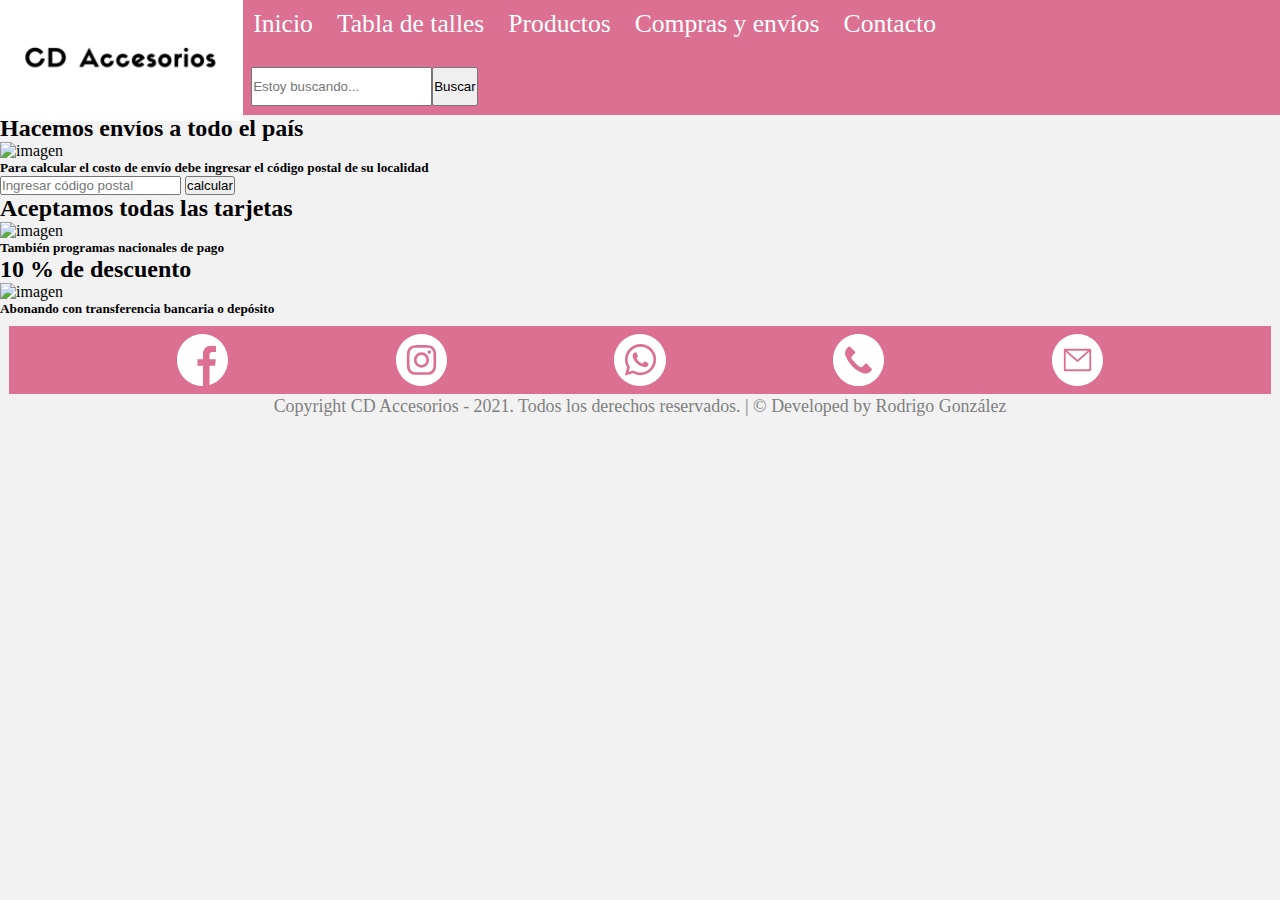
==== Pages/Compras-y-envios.html @ f87dad9d "Primera versión" ====
<!DOCTYPE html>
<html lang="es">
<head>
    <meta charset="UTF-8">
    <meta http-equiv="X-UA-Compatible" content="IE=edge">
    <meta name="viewport" content="width=device-width, initial-scale=1.0">
    <link rel = "preconnect" href = "https://fonts.googleapis.com">
    <link rel = "preconnect" href = "https://fonts.gstatic.com" crossorigin>
    <link href = "https: //fonts.googleapis.com/css2? family = Prosto + One & display = swap "rel =" stylesheet ">   
    <link rel="stylesheet" href="../Styles/index.css">
    <title>CPAccesorios | Compras y envíos</title>
</head>
<body>
    <header>
        <nav class="header">
            <a class="header__logo" href="../index.html">
                <img src="..//Multimedia/Images/CP Accesorios.png" alt="Logo CD Accesorios">
            </a>
            <div class="header__nav">
                <ul >
                    <li class="header__nav__lista"><a class="header__nav__lista__menu" href="../index.html" >Inicio</a></li>
                    <li class="header__nav__lista"><a class="header__nav__lista__menu" href="./Tabla-de-talles.html">Tabla de talles</a></li>
                    <li class="header__nav__lista"><a class="header__nav__lista__menu" href="./Productos.html">Productos</a></li>
                    <li class="header__nav__lista"><a class="header__nav__lista__menu" href="./Compras-y-envios.html">Compras y envíos</a></li>
                    <li class="header__nav__lista"><a class="header__nav__lista__menu" href="./Contacto.html">Contacto</a></li>     
                </ul>
            </div>
            <div class= "header__nav__buscador">
                <form action="#" method="get"></form>
                <input type="search" id="busqueda" name="q" placeholder="Estoy buscando..."/>
                <input type="submit" value="Buscar"/>
            </div> 
        </nav>
    </header>
    <main>
        <section>
            <div><h2>Hacemos envíos a todo el país</h2>
            <img src="#" alt="imagen">
            <h5>Para calcular el costo de envío debe ingresar el código postal de su localidad</h5>
            <form action="#" method="get"></form>
            <input type="search" id="busqueda" name="q" placeholder="Ingresar código postal"/>
            <input type="submit" value="calcular"/>
            </div>
        </section>
        <section>
            <div><h2>Aceptamos todas las tarjetas</h2>
            <img src="#" alt="imagen">
            <h5>También programas nacionales de pago</h5>
            </div>
        </section>
        <section>
            <div><h2>10 % de descuento</h2>
            <img src="#" alt="imagen">
            <h5>Abonando con transferencia bancaria o depósito</h5>
            </div>
        </section>
    </main>
    <footer>
        <ul class="socialMedia">
            <li><a href="#"><img src="../Multimedia/Images/facebook.svg" alt="Facebook"></a></li> 
            <li><a href="#"><img src="../Multimedia/Images/instagram.svg" alt="Instagram"></a></li>  
            <li><a href="#"><img src="../Multimedia/Images/whatsapp.svg" alt="Whatsapp"></a></li> 
            <li><a href="#"><img src="../Multimedia/Images/phone-call.svg" alt="Télefono"></a></li>
            <li><a href="../Pages/Contacto.html"><img src="../Multimedia/Images/email.svg" alt="Email"></a></li>
        </ul>   
        <div class="LeyendaFoot">
            <p>Copyright CD Accesorios - 2021. Todos los derechos reservados. | © Developed by Rodrigo González</p>
        </div> 
    </footer>     
</body>
</html>
---- Styles/index.css ----
* {
  margin: 0px;
  padding: 0px;
}

a:link, a:visited, a:active {
  text-decoration:none;
}

body {
  background-color: rgb(242, 242, 242);
}

.header {
  display: grid;
  grid-template-columns: 19vw 81vw;
  grid-template-rows: 5vw 4vw;
  flex-flow: column wrap;
  background-color: rgb(219,112,147);
  background-position: 0px;
  position: sticky;
  width: 100vw;
  z-index: 2;
}

.header__nav {
  grid-column: 2 / 2;
  background-color: rgb(219,112,147);
  margin-top: 0.7vw;
  left: 20%;
  flex-wrap: nowrap;
  flex-direction: row;
}

.header__logo {
  grid-column: 1;
  width: 150px;
  display: inline-block;
}

.header__logo:hover {
  animation: slide-in-left 1.5s cubic-bezier(0.25, 0.46, 0.47, 0.99) both;  
}

.header__logo img {
  width: 19vw;
  margin-left: 0vw;
  animation: slide-in-left 1.5s cubic-bezier(0.25, 0.46, 0.47, 0.99) both;
}

.header__nav__menu {
  grid-area: nav__menu;
  padding: 0px;
  margin: 0.3rem;
  list-style: none;
}
.header__nav__lista__menu {
  grid-area: menu;
  color: #fff;
  text-decoration: none;
  font-family: "Comic Sans MS";
  font-size: 2vw;
  font-weight: 500;
  margin: 10px;
  top: 3%;
}

.header__nav__lista__menu:hover {
  color: coral;
}

.header__nav__lista {
  display: inline;
}

.header__nav__buscador{
  grid-column: 2;
  padding: 0.2rem;
  margin-left: 0.3rem;
  display: flex;
  justify-content: flex-start;
  align-content: stretch;
  height: 3vw;
}

.SeccionOne {
  display: grid;
  grid-template-columns: 1fr 1fr 1fr;
  grid-template-rows: 1fr;
  grid-auto-rows: 1fr 1fr;
  gap: 0 2%;
  grid-auto-flow: row;
  grid-template-areas:
    "SeccionOne__P1 SeccionOne__P2 SeccionOne__P3";
  width: 100vw;
  overflow: hidden;
  font-family: "Comic Sans MS";
  justify-content: center;
  align-items: center;
}

.SeccionOne__P1 {
  grid-column: 1 / 2;
  display: flex;
  flex-direction: column;
  text-align: center;
  width: 30vw;
  margin-left: auto;
  margin-top: 5vh;
  margin-bottom: 5vh;
  font-size: 25px;
  color: #FFFFFF;
  background-color: rgb(219,112,147);
  padding: 5px;
  border-radius: 15px;
  transition: all 0.3s;
}

.SeccionOne__P2 {
  grid-column: 2 / 3;
  display: flex;
  flex-direction: column;
  text-align: center;
  width: 30vw;
  margin: auto;
  margin-top: 5vh;
  margin-bottom: 5vh;
  font-size: 25px;
  color: #FFFFFF;
  background-color: rgb(219,112,147);
  padding: 5px;
  border-radius: 15px;
  transition: all 0.3s;
}

.SeccionOne__P3 {
  grid-column: 3;
  display: flex;
  flex-direction: column;
  text-align: center;
  width: 30vw;
  margin-top: 5vh;
  margin-bottom: 5vh;
  font-size: 25px;
  color: #FFFFFF;
  background-color: rgb(219,112,147);
  padding: 5px;
  border-radius: 15px;
  transition: all 0.3s;
}

.SeccionOne__P1:hover {
  width: 35vw;
}

.SeccionOne__P2:hover {
  width: 35vw; 
}

.SeccionOne__P3:hover {
  width: 35vw;
}

.SeccionOneTitulo {
  animation: 3s infinite alternate slidein;
}

h1 {
  color: palevioletred;
  font-family: "Comic Sans MS";
  font-size: 6vw;
  text-align: center;
  margin-top: 1rem;
  margin-bottom: 0rem;
}

.SeccionOne div img {
  display: flex;
  align-items: center;
  height: auto;
  margin: 1rem;
  flex-direction: column;
  justify-content: center;
}

.SeccionTwoTitulo {
  color: palevioletred;
  font-family: "Comic Sans MS";
  font-size: 1.5rem;
  text-align: center;
  margin-top: 1rem;
}

.SeccionTwo {
  display: grid;
  grid-template-columns: 1fr 1fr 1fr;
  grid-template-rows: 1fr;
  grid-auto-rows: 1fr 1fr;
  gap: 0 2%;
  grid-auto-flow: row;
  grid-template-areas:
    "SeccionTwo__P1 SeccionTwo__P2 SeccionTwo__P3";
  width: 100vw;
  overflow: hidden;
  font-family: "Comic Sans MS";
  justify-content: center;
  align-items: center;
}

.SeccionTwo__P1 {
  grid-column: 1 / 2;
  display: flex;
  flex-direction: column;
  text-align: center;
  width: 30vw;
  margin-left: auto;
  margin-top: 5vh;
  margin-bottom: 5vh;
  font-size: 25px;
  color: #FFFFFF;
  background-color: rgb(219,112,147);
  padding: 5px;
  border-radius: 15px;
  transition: all 0.3s;
}

.SeccionTwo__P2 {
  grid-column: 2 / 3;
  display: flex;
  flex-direction: column;
  text-align: center;
  width: 30vw;
  margin: auto;
  margin-top: 5vh;
  margin-bottom: 5vh;
  font-size: 25px;
  color: #FFFFFF;
  background-color: rgb(219,112,147);
  padding: 5px;
  border-radius: 15px;
  transition: all 0.3s;
}

.SeccionTwo__P3 { 
  grid-column: 3;
  display: flex;
  flex-direction: column;
  text-align: center;
  width: 30vw;
  margin-top: 5vh;
  margin-bottom: 5vh;
  font-size: 25px;
  color: #FFFFFF;
  background-color: rgb(219,112,147);
  padding: 5px;
  border-radius: 15px;
  transition: all 0.3s;
}

.SeccionTwo__P1 {
  grid: SeccionOne__P1;
}

.SeccionTwo__P2 {
  grid: SeccionOne__P2;  
}

.SeccionTwo__P3 {
  grid: SeccionOne__P3;
}

.SeccionTwo div img {
  display: flex;
  align-items: center;
  height: auto;
  margin: 3rem;
  flex-direction: column;
  justify-content: center;
}

footer {
  display: grid;
  grid-template-columns: 1fr 1fr;
  grid-template-rows: 6vw 2vw;
  height: auto;
  grid-auto-rows: 1fr 1fr;
  gap: 0 2%;
  grid-template-areas:
    "SocialMedia"
    "LeyedaFoot";
}

.socialMedia {
  grid-row-start: 1;
  grid-column-start: 1;
  grid-column-end: 3;
  display: flex;
  background-color: palevioletred;
  margin: 1vh;
  padding-top: 0.3vw;
  height: 5vw;
  align-items: center;
  justify-content: space-evenly;
  list-style: none;
}

.socialMedia li a img {
  width: 4vw;
  height: auto;
}

.socialMedia li a img:hover {
  width: 5vw;
}

.LeyendaFoot {
  grid-row-start: 2;
  grid-column-start: 1;
  grid-column-end: 3;
  margin: auto;
  font-size: 1.4vw;
  font-family: "Comic Sans MS";
  color: gray;
}
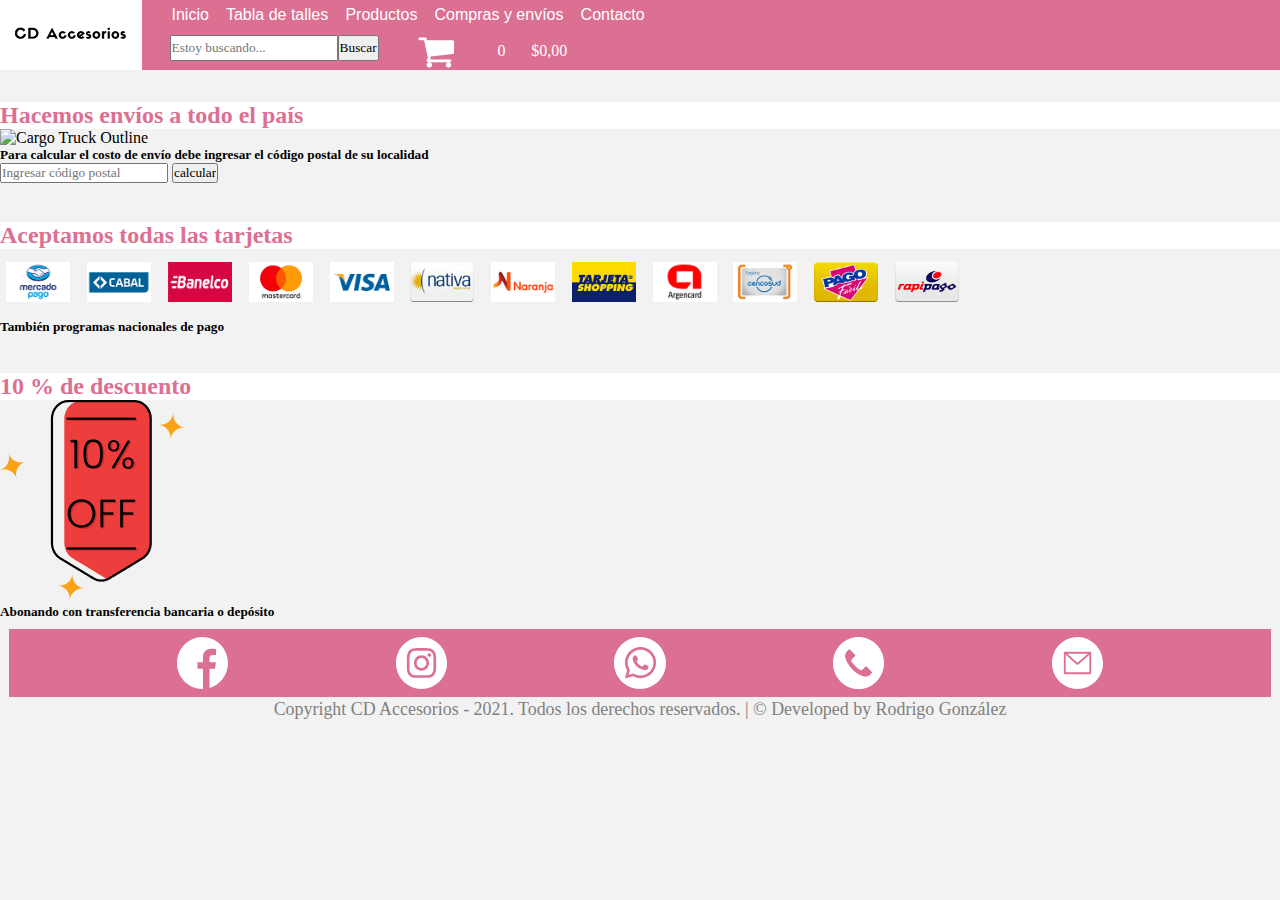
==== commit 142561d2: "css a cada página" ====
--- a/Pages/Compras-y-envios.html
+++ b/Pages/Compras-y-envios.html
@@ -7,7 +7,7 @@
     <link rel = "preconnect" href = "https://fonts.googleapis.com">
     <link rel = "preconnect" href = "https://fonts.gstatic.com" crossorigin>
     <link href = "https: //fonts.googleapis.com/css2? family = Prosto + One & display = swap "rel =" stylesheet ">   
-    <link rel="stylesheet" href="../Styles/index.css">
+    <link rel="stylesheet" href="../Styles/Compras.css">
     <title>CPAccesorios | Compras y envíos</title>
 </head>
 <body>
@@ -29,28 +29,52 @@
                 <form action="#" method="get"></form>
                 <input type="search" id="busqueda" name="q" placeholder="Estoy buscando..."/>
                 <input type="submit" value="Buscar"/>
-            </div> 
+                <div>
+                    <a href="#"  class="header__nav__buscador__pay">
+                        <div class="header__nav__buscador__pay__summary">
+                            <svg baseProfile="tiny" xmlns="http://www.w3.org/2000/svg" viewBox="598 -476.1 1792 1792"><path d="M1302 1059.9c0 34.7-12.7 64.7-38 90s-55.3 38-90 38-64.7-12.7-90-38-38-55.3-38-90 12.7-64.7 38-90 55.3-38 90-38 64.7 12.7 90 38 38 55.3 38 90zm896 0c0 34.7-12.7 64.7-38 90s-55.3 38-90 38-64.7-12.7-90-38-38-55.3-38-90 12.7-64.7 38-90 55.3-38 90-38 64.7 12.7 90 38 38 55.3 38 90zm128-1088v512c0 16-5.5 30.2-16.5 42.5s-24.5 19.5-40.5 21.5l-1044 122c8.7 40 13 63.3 13 70 0 10.7-8 32-24 64h920c17.3 0 32.3 6.3 45 19s19 27.7 19 45-6.3 32.3-19 45-27.7 19-45 19H1110c-17.3 0-32.3-6.3-45-19s-19-27.7-19-45c0-7.3 2.7-17.8 8-31.5s10.7-25.7 16-36 12.5-23.7 21.5-40 14.2-26.2 15.5-29.5l-177-823H726c-17.3 0-32.3-6.3-45-19s-19-27.7-19-45 6.3-32.3 19-45 27.7-19 45-19h256c10.7 0 20.2 2.2 28.5 6.5s14.8 9.5 19.5 15.5 9 14.2 13 24.5 6.7 19 8 26 3.2 16.8 5.5 29.5 3.8 21.3 4.5 26h1201c17.3 0 32.3 6.3 45 19s19 27.7 19 45z"></path></svg>
+                        </div>
+                        <div class="header__nav__buscador__pay__item">
+                            <span>
+                            <span class="header__nav__buscador__pay__item__cantidad">0</span>
+                            </span>
+                            <span class="#">$0,00</span>
+                        </div>
+                    </a> 
+                </div>
+            </div>
         </nav>
     </header>
     <main>
         <section>
             <div><h2>Hacemos envíos a todo el país</h2>
-            <img src="#" alt="imagen">
-            <h5>Para calcular el costo de envío debe ingresar el código postal de su localidad</h5>
+                <img src="https://media-public.canva.com/e96jk/MAENXSe96jk/1/s.svg" draggable="false" alt="Cargo Truck Outline" style="object-fit: fill;"><h5>Para calcular el costo de envío debe ingresar el código postal de su localidad</h5>
             <form action="#" method="get"></form>
             <input type="search" id="busqueda" name="q" placeholder="Ingresar código postal"/>
             <input type="submit" value="calcular"/>
             </div>
         </section>
         <section>
-            <div><h2>Aceptamos todas las tarjetas</h2>
-            <img src="#" alt="imagen">
+            <div class="mediosdiv"><h2>Aceptamos todas las tarjetas</h2>
+            <img class="medios" src="../Multimedia/Images/mercadopago@2x.png" alt="mercadopago">
+            <img class="medios" src="../Multimedia/Images/cabal@2x.png" alt="cabal">
+            <img class="medios" src="../Multimedia/Images/banelco@2x.png" alt="banelco">
+            <img class="medios" src="../Multimedia/Images/mastercard@2x.png" alt="mastercard">
+            <img class="medios" src="../Multimedia/Images/visa@2x.png" alt="visa">
+            <img class="medios" src="../Multimedia/Images/nativa@2x.png" alt="nativa">
+            <img class="medios" src="../Multimedia/Images/tarjeta-naranja@2x.png" alt="tarjeta-naranja">
+            <img class="medios" src="../Multimedia/Images/tarjeta-shopping@2x.png" alt="tarjeta-shopping">
+            <img class="medios" src="../Multimedia/Images/argencard@2x.png" alt="argencard">
+            <img class="medios" src="../Multimedia/Images/cencosud@2x.png" alt="cencosud">
+            <img class="medios" src="../Multimedia/Images/pagofacil@2x.png" alt="pagofacil">
+            <img class="medios" src="../Multimedia/Images/rapipago@2x.png" alt="rapipago">
+            <br>
             <h5>También programas nacionales de pago</h5>
             </div>
         </section>
         <section>
             <div><h2>10 % de descuento</h2>
-            <img src="#" alt="imagen">
+            <img src="../Multimedia/Images/10off.png" alt="10off">
             <h5>Abonando con transferencia bancaria o depósito</h5>
             </div>
         </section>
--- a/Styles/Compras.css
+++ b/Styles/Compras.css
@@ -0,0 +1,177 @@
+* {
+  margin: 0px;
+  padding: 0px;
+  font-family: "Comic Sans MS";
+}
+
+h2 {
+  background-color: white;
+  color: rgb(219,112,147);
+}
+
+a:link, a:visited, a:active {
+  text-decoration:none;
+}
+
+body {
+  background-color: rgb(242, 242, 242);
+}
+
+.header {
+  display: grid;
+  grid-template-columns: 13vw 81vw;
+  grid-template-rows: 2.5vw 3vw;
+  flex-flow: column wrap;
+  background-color: rgb(219,112,147);
+  background-position: 0px;
+  position: fixed;
+  width: 100vw;
+  z-index: 2;
+  top: 0;
+}
+
+.header__nav {
+  grid-column: 2 / 2;
+  background-color: rgb(219,112,147);
+  margin-top: 0.5vw;
+  left: 20%;
+  flex-wrap: nowrap;
+  flex-direction: row;
+}
+
+.header__logo {
+  grid-column: 1;
+  height: 7vw;
+  display: flex;
+}
+
+.header__logo:hover {
+  animation: slide-in-left 1.5s cubic-bezier(0.25, 0.46, 0.47, 0.99) both;  
+}
+
+.header__logo img {
+  width: auto;
+  height: 5.5vw;
+  margin-left: 0vw;
+  animation: slide-in-left 1.5s cubic-bezier(0.25, 0.46, 0.47, 0.99) both;
+}
+
+.header__nav__menu {
+  grid-area: nav__menu;
+  padding: 0px;
+  margin: 0.3rem;
+  list-style: none;
+}
+.header__nav__lista__menu {
+  grid-area: menu;
+  color: #fff;
+  margin: 8px;
+  margin-left: 0.4vw;
+  top: 3%;
+  font-size: 1.4vw;
+  font: icon;
+}
+
+.header__nav__lista__menu:hover {
+  color: rgb(236 24 94);
+}
+
+.header__nav__lista {
+  display: inline;
+}
+
+.header__nav__buscador{
+  grid-column: 2;
+  padding: 0.2rem;
+  display: flex;
+  justify-content: flex-start;
+  align-content: stretch;
+  height: 2vw;
+}
+
+.header__nav__buscador__pay {
+  margin-left: 3vw;
+  display: grid;
+  grid-template-columns: 3vw 14vw;
+  grid-template-rows: 2.5vw;
+  align-content: center;
+  align-items: center;
+}
+
+.header__nav__buscador__pay__summary {
+  display: flex;
+  color: white;
+  fill: white;
+}
+
+.header__nav__buscador__pay__item {
+  display: flex;
+  margin-left: 1.3vw;
+  color: white;
+}
+
+.header__nav__buscador__pay__item__cantidad {
+  margin: 2vw;
+}
+
+main {
+  margin-top: 8vw;
+}
+
+.mediosdiv {
+  display: block;
+  margin-top: 3vw;
+  margin-bottom: 3vw;
+}
+
+.medios {
+  width: 5vw;
+  margin-inline: 0.5vw;
+  margin-top: 1vw;
+  margin-bottom: 1vw;
+}
+
+footer {
+  display: grid;
+  grid-template-columns: 1fr 1fr;
+  grid-template-rows: 6vw 2vw;
+  height: auto;
+  grid-auto-rows: 1fr 1fr;
+  gap: 0 2%;
+  grid-template-areas:
+    "SocialMedia"
+    "LeyedaFoot";
+}
+
+.socialMedia {
+  grid-row-start: 1;
+  grid-column-start: 1;
+  grid-column-end: 3;
+  display: flex;
+  background-color: palevioletred;
+  margin: 1vh;
+  padding-top: 0.3vw;
+  height: 5vw;
+  align-items: center;
+  justify-content: space-evenly;
+  list-style: none;
+}
+
+.socialMedia li a img {
+  width: 4vw;
+  height: auto;
+}
+
+.socialMedia li a img:hover {
+  width: 5vw;
+}
+
+.LeyendaFoot {
+  grid-row-start: 2;
+  grid-column-start: 1;
+  grid-column-end: 3;
+  margin: auto;
+  font-size: 1.4vw;
+  font-family: "Comic Sans MS";
+  color: gray;
+}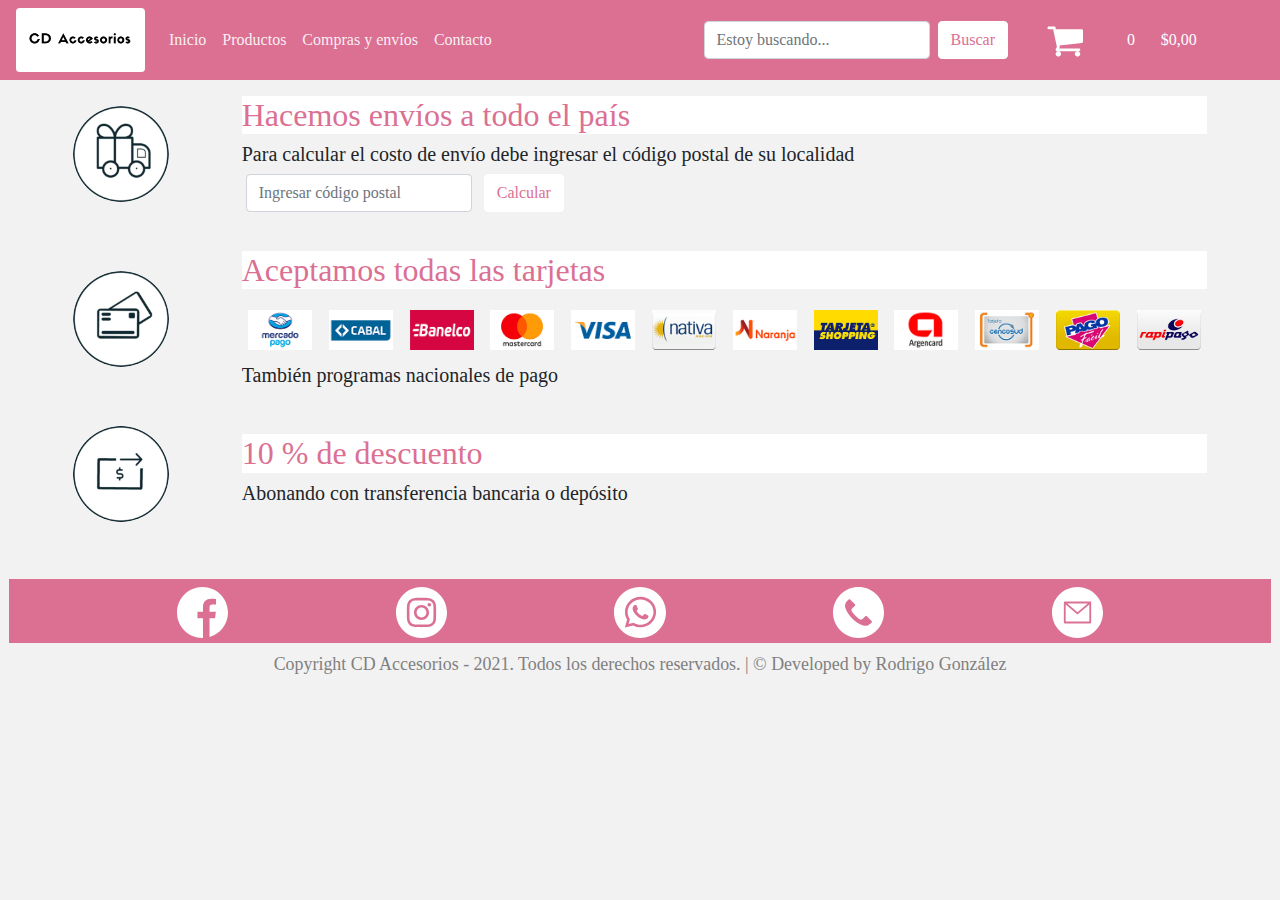
==== commit 8aaa1a68: "proyecto final sin scss" ====
--- a/Pages/Compras-y-envios.html
+++ b/Pages/Compras-y-envios.html
@@ -4,80 +4,100 @@
     <meta charset="UTF-8">
     <meta http-equiv="X-UA-Compatible" content="IE=edge">
     <meta name="viewport" content="width=device-width, initial-scale=1.0">
+    <meta name="keywords" content="accesorios, joyas, plata, anillos, aros">
+    <link rel="icon" href="../Multimedia/Images/CP Accesorios - ICON.ico">
     <link rel = "preconnect" href = "https://fonts.googleapis.com">
     <link rel = "preconnect" href = "https://fonts.gstatic.com" crossorigin>
     <link href = "https: //fonts.googleapis.com/css2? family = Prosto + One & display = swap "rel =" stylesheet ">   
+    <link rel="stylesheet" href="../css/bootstrap.css">
     <link rel="stylesheet" href="../Styles/Compras.css">
     <title>CPAccesorios | Compras y envíos</title>
 </head>
 <body>
     <header>
-        <nav class="header">
-            <a class="header__logo" href="../index.html">
-                <img src="..//Multimedia/Images/CP Accesorios.png" alt="Logo CD Accesorios">
+        <nav class="navbar navbar-expand-lg navbar-light bg-light">
+            <button class="navbar-toggler" type="button" data-toggle="collapse" data-target="#navbarTogglerDemo03" aria-controls="navbarTogglerDemo03" aria-expanded="false" aria-label="Toggle navigation">
+              <span class="navbar-toggler-icon"></span>
+            </button>
+            <a class="navbar-brand" href="../index.html">
+                <img class="header__logo" src="../Multimedia/Images/CP Accesorios.png" alt="Logo CD Accesorios">
             </a>
-            <div class="header__nav">
-                <ul >
-                    <li class="header__nav__lista"><a class="header__nav__lista__menu" href="../index.html" >Inicio</a></li>
-                    <li class="header__nav__lista"><a class="header__nav__lista__menu" href="./Tabla-de-talles.html">Tabla de talles</a></li>
-                    <li class="header__nav__lista"><a class="header__nav__lista__menu" href="./Productos.html">Productos</a></li>
-                    <li class="header__nav__lista"><a class="header__nav__lista__menu" href="./Compras-y-envios.html">Compras y envíos</a></li>
-                    <li class="header__nav__lista"><a class="header__nav__lista__menu" href="./Contacto.html">Contacto</a></li>     
-                </ul>
-            </div>
-            <div class= "header__nav__buscador">
-                <form action="#" method="get"></form>
-                <input type="search" id="busqueda" name="q" placeholder="Estoy buscando..."/>
-                <input type="submit" value="Buscar"/>
+            <div class="collapse navbar-collapse" id="navbarTogglerDemo03">
+              <ul class="navbar-nav mr-auto mt-2 mt-lg-0">
+                <li class="nav-item active">
+                    <a class="nav-link" href="../index.html">Inicio <span class="sr-only">(current)</span></a>
+                  </li>
+                <li class="nav-item active">
+                  <a class="nav-link" href="./Productos.html">Productos</a>
+                </li>
+                <li class="nav-item active">
+                  <a class="nav-link disabled" href="./Compras-y-envios.html">Compras y envíos</a>
+                </li>
+                <li class="nav-item active">
+                  <a class="nav-link disabled" href="./Contacto.html">Contacto</a>
+                </li>
+              </ul>
+              <form class="form-inline my-2 my-lg-0">
+                <input class="form-control mr-sm-2" type="search" placeholder="Estoy buscando..." aria-label="Search">
+                  <button class="btn btn-outline-success my-2 my-sm-0" type="submit">Buscar</button>
                 <div>
-                    <a href="#"  class="header__nav__buscador__pay">
-                        <div class="header__nav__buscador__pay__summary">
-                            <svg baseProfile="tiny" xmlns="http://www.w3.org/2000/svg" viewBox="598 -476.1 1792 1792"><path d="M1302 1059.9c0 34.7-12.7 64.7-38 90s-55.3 38-90 38-64.7-12.7-90-38-38-55.3-38-90 12.7-64.7 38-90 55.3-38 90-38 64.7 12.7 90 38 38 55.3 38 90zm896 0c0 34.7-12.7 64.7-38 90s-55.3 38-90 38-64.7-12.7-90-38-38-55.3-38-90 12.7-64.7 38-90 55.3-38 90-38 64.7 12.7 90 38 38 55.3 38 90zm128-1088v512c0 16-5.5 30.2-16.5 42.5s-24.5 19.5-40.5 21.5l-1044 122c8.7 40 13 63.3 13 70 0 10.7-8 32-24 64h920c17.3 0 32.3 6.3 45 19s19 27.7 19 45-6.3 32.3-19 45-27.7 19-45 19H1110c-17.3 0-32.3-6.3-45-19s-19-27.7-19-45c0-7.3 2.7-17.8 8-31.5s10.7-25.7 16-36 12.5-23.7 21.5-40 14.2-26.2 15.5-29.5l-177-823H726c-17.3 0-32.3-6.3-45-19s-19-27.7-19-45 6.3-32.3 19-45 27.7-19 45-19h256c10.7 0 20.2 2.2 28.5 6.5s14.8 9.5 19.5 15.5 9 14.2 13 24.5 6.7 19 8 26 3.2 16.8 5.5 29.5 3.8 21.3 4.5 26h1201c17.3 0 32.3 6.3 45 19s19 27.7 19 45z"></path></svg>
-                        </div>
-                        <div class="header__nav__buscador__pay__item">
-                            <span>
-                            <span class="header__nav__buscador__pay__item__cantidad">0</span>
-                            </span>
-                            <span class="#">$0,00</span>
-                        </div>
-                    </a> 
+                  <a href="#"  class="header__nav__buscador__pay">
+                    <div class="header__nav__buscador__pay__summary">
+                      <svg baseProfile="tiny" xmlns="http://www.w3.org/2000/svg" viewBox="598 -476.1 1792 1792"><path d="M1302 1059.9c0 34.7-12.7 64.7-38 90s-55.3 38-90 38-64.7-12.7-90-38-38-55.3-38-90 12.7-64.7 38-90 55.3-38 90-38 64.7 12.7 90 38 38 55.3 38 90zm896 0c0 34.7-12.7 64.7-38 90s-55.3 38-90 38-64.7-12.7-90-38-38-55.3-38-90 12.7-64.7 38-90 55.3-38 90-38 64.7 12.7 90 38 38 55.3 38 90zm128-1088v512c0 16-5.5 30.2-16.5 42.5s-24.5 19.5-40.5 21.5l-1044 122c8.7 40 13 63.3 13 70 0 10.7-8 32-24 64h920c17.3 0 32.3 6.3 45 19s19 27.7 19 45-6.3 32.3-19 45-27.7 19-45 19H1110c-17.3 0-32.3-6.3-45-19s-19-27.7-19-45c0-7.3 2.7-17.8 8-31.5s10.7-25.7 16-36 12.5-23.7 21.5-40 14.2-26.2 15.5-29.5l-177-823H726c-17.3 0-32.3-6.3-45-19s-19-27.7-19-45 6.3-32.3 19-45 27.7-19 45-19h256c10.7 0 20.2 2.2 28.5 6.5s14.8 9.5 19.5 15.5 9 14.2 13 24.5 6.7 19 8 26 3.2 16.8 5.5 29.5 3.8 21.3 4.5 26h1201c17.3 0 32.3 6.3 45 19s19 27.7 19 45z"></path></svg>
+                    </div>
+                    <div class="header__nav__buscador__pay__item">
+                      <span>
+                      <span class="header__nav__buscador__pay__item__cantidad">0</span>
+                      </span>
+                      <span class="#">$0,00</span>
+                    </div>
+                  </a> 
                 </div>
+              </form>
             </div>
         </nav>
-    </header>
+      </header>
     <main>
-        <section>
-            <div><h2>Hacemos envíos a todo el país</h2>
-                <img src="https://media-public.canva.com/e96jk/MAENXSe96jk/1/s.svg" draggable="false" alt="Cargo Truck Outline" style="object-fit: fill;"><h5>Para calcular el costo de envío debe ingresar el código postal de su localidad</h5>
-            <form action="#" method="get"></form>
-            <input type="search" id="busqueda" name="q" placeholder="Ingresar código postal"/>
-            <input type="submit" value="calcular"/>
-            </div>
-        </section>
-        <section>
-            <div class="mediosdiv"><h2>Aceptamos todas las tarjetas</h2>
-            <img class="medios" src="../Multimedia/Images/mercadopago@2x.png" alt="mercadopago">
-            <img class="medios" src="../Multimedia/Images/cabal@2x.png" alt="cabal">
-            <img class="medios" src="../Multimedia/Images/banelco@2x.png" alt="banelco">
-            <img class="medios" src="../Multimedia/Images/mastercard@2x.png" alt="mastercard">
-            <img class="medios" src="../Multimedia/Images/visa@2x.png" alt="visa">
-            <img class="medios" src="../Multimedia/Images/nativa@2x.png" alt="nativa">
-            <img class="medios" src="../Multimedia/Images/tarjeta-naranja@2x.png" alt="tarjeta-naranja">
-            <img class="medios" src="../Multimedia/Images/tarjeta-shopping@2x.png" alt="tarjeta-shopping">
-            <img class="medios" src="../Multimedia/Images/argencard@2x.png" alt="argencard">
-            <img class="medios" src="../Multimedia/Images/cencosud@2x.png" alt="cencosud">
-            <img class="medios" src="../Multimedia/Images/pagofacil@2x.png" alt="pagofacil">
-            <img class="medios" src="../Multimedia/Images/rapipago@2x.png" alt="rapipago">
-            <br>
-            <h5>También programas nacionales de pago</h5>
-            </div>
-        </section>
-        <section>
-            <div><h2>10 % de descuento</h2>
-            <img src="../Multimedia/Images/10off.png" alt="10off">
-            <h5>Abonando con transferencia bancaria o depósito</h5>
-            </div>
-        </section>
+      <div class="uno">
+        <img class="iconup" src="../Multimedia/Images/icono-envios-cdaccesorios-150x150.png" alt="">
+      </div>
+      <div class="one">
+        <h2>Hacemos envíos a todo el país</h2>
+        <h5>Para calcular el costo de envío debe ingresar el código postal de su localidad</h5>
+        <form id="codpostal" class="form-inline my-2 my-lg-0" action="#" method="get"></form>
+          <input id="codpostal" class="form-control mr-sm-2" type="search" placeholder="Ingresar código postal" aria-label="Search">
+            <button class="btn btn-outline-success my-2 my-sm-0" type="submit">Calcular</button>
+        <img class= "autop" src="https://media-public.canva.com/e96jk/MAENXSe96jk/1/s.svg" draggable="false" alt="Cargo Truck Outline" style="object-fit: fill;">
+      </div>
+      <div class="dos">
+        <img class="iconup" src="../Multimedia/Images/icono-metodos-de-pago-cdaccesorios-1-150x150.png" alt="">
+      </div>
+      <div class="two">
+        <div class="mediosdiv"><h2>Aceptamos todas las tarjetas</h2>
+          <img class="medios" src="../Multimedia/Images/mercadopago@2x.png" alt="mercadopago">
+          <img class="medios" src="../Multimedia/Images/cabal@2x.png" alt="cabal">
+          <img class="medios" src="../Multimedia/Images/banelco@2x.png" alt="banelco">
+          <img class="medios" src="../Multimedia/Images/mastercard@2x.png" alt="mastercard">
+          <img class="medios" src="../Multimedia/Images/visa@2x.png" alt="visa">
+          <img class="medios" src="../Multimedia/Images/nativa@2x.png" alt="nativa">
+          <img class="medios" src="../Multimedia/Images/tarjeta-naranja@2x.png" alt="tarjeta-naranja">
+          <img class="medios" src="../Multimedia/Images/tarjeta-shopping@2x.png" alt="tarjeta-shopping">
+          <img class="medios" src="../Multimedia/Images/argencard@2x.png" alt="argencard">
+          <img class="medios" src="../Multimedia/Images/cencosud@2x.png" alt="cencosud">
+          <img class="medios" src="../Multimedia/Images/pagofacil@2x.png" alt="pagofacil">
+          <img class="medios" src="../Multimedia/Images/rapipago@2x.png" alt="rapipago">
+          <br>
+          <h5>También programas nacionales de pago</h5>
+        </div>
+      </div>
+      <div class="tres">
+        <img class="iconup" src="../Multimedia/Images/icono-pago-transferencia-efectivo-cdaccesorios-150x150.png.webp" alt="10off">
+      </div>
+      <div class="three">
+        <div><h2>10 % de descuento</h2>
+          <h5>Abonando con transferencia bancaria o depósito</h5>
+        </div>
+      </div>
     </main>
     <footer>
         <ul class="socialMedia">
@@ -90,6 +110,9 @@
         <div class="LeyendaFoot">
             <p>Copyright CD Accesorios - 2021. Todos los derechos reservados. | © Developed by Rodrigo González</p>
         </div> 
-    </footer>     
+    </footer>
+    <script src="https://code.jquery.com/jquery-3.2.1.slim.min.js" integrity="sha384-KJ3o2DKtIkvYIK3UENzmM7KCkRr/rE9/Qpg6aAZGJwFDMVNA/GpGFF93hXpG5KkN" crossorigin="anonymous"></script>
+    <script src="https://cdnjs.cloudflare.com/ajax/libs/popper.js/1.12.9/umd/popper.min.js" integrity="sha384-ApNbgh9B+Y1QKtv3Rn7W3mgPxhU9K/ScQsAP7hUibX39j7fakFPskvXusvfa0b4Q" crossorigin="anonymous"></script>
+    <script src="https://maxcdn.bootstrapcdn.com/bootstrap/4.0.0/js/bootstrap.min.js" integrity="sha384-JZR6Spejh4U02d8jOt6vLEHfe/JQGiRRSQQxSfFWpi1MquVdAyjUar5+76PVCmYl" crossorigin="anonymous"></script>     
 </body>
 </html>--- a/Styles/Compras.css
+++ b/Styles/Compras.css
@@ -4,89 +4,57 @@
   font-family: "Comic Sans MS";
 }
 
-h2 {
-  background-color: white;
-  color: rgb(219,112,147);
-}
-
-a:link, a:visited, a:active {
-  text-decoration:none;
+a:link,
+a:visited,
+a:active {
+  text-decoration: none;
+  padding: 0%;
+  color: #db7093;
 }
 
 body {
   background-color: rgb(242, 242, 242);
 }
 
-.header {
-  display: grid;
-  grid-template-columns: 13vw 81vw;
-  grid-template-rows: 2.5vw 3vw;
-  flex-flow: column wrap;
-  background-color: rgb(219,112,147);
-  background-position: 0px;
+header {
   position: fixed;
-  width: 100vw;
-  z-index: 2;
   top: 0;
-}
-
-.header__nav {
-  grid-column: 2 / 2;
-  background-color: rgb(219,112,147);
-  margin-top: 0.5vw;
-  left: 20%;
-  flex-wrap: nowrap;
-  flex-direction: row;
+  width: 100%;
+  z-index: 90;
+}
+
+.bg-light {
+  background-color: rgb(219, 112, 147) !important;
 }
 
 .header__logo {
   grid-column: 1;
-  height: 7vw;
-  display: flex;
-}
-
-.header__logo:hover {
-  animation: slide-in-left 1.5s cubic-bezier(0.25, 0.46, 0.47, 0.99) both;  
-}
-
-.header__logo img {
-  width: auto;
-  height: 5.5vw;
-  margin-left: 0vw;
-  animation: slide-in-left 1.5s cubic-bezier(0.25, 0.46, 0.47, 0.99) both;
-}
-
-.header__nav__menu {
-  grid-area: nav__menu;
-  padding: 0px;
-  margin: 0.3rem;
-  list-style: none;
-}
-.header__nav__lista__menu {
-  grid-area: menu;
-  color: #fff;
-  margin: 8px;
-  margin-left: 0.4vw;
-  top: 3%;
-  font-size: 1.4vw;
-  font: icon;
-}
-
-.header__nav__lista__menu:hover {
-  color: rgb(236 24 94);
-}
-
-.header__nav__lista {
-  display: inline;
-}
-
-.header__nav__buscador{
-  grid-column: 2;
-  padding: 0.2rem;
-  display: flex;
-  justify-content: flex-start;
-  align-content: stretch;
-  height: 2vw;
+  height: 5vw;
+  display: flex;
+  border-radius: 0.3vw;
+}
+
+.navbar-light .navbar-toggler {
+  background-color: white;
+}
+
+.navbar-light .navbar-nav .show > .nav-link,
+.navbar-light .navbar-nav .active > .nav-link,
+.navbar-light .navbar-nav .nav-link.show,
+.navbar-light .navbar-nav .nav-link.active {
+  color: rgba(255, 255, 255, 0.9);
+}
+
+.btn:not(:disabled):not(.disabled) {
+  color: #db7093;
+  background-color: #ffffff;
+  border-color: #ffffff;
+}
+
+.btn:not(:disabled):not(.disabled):hover {
+  color: #ffffff;
+  background-color: rgb(255, 0, 212);
+  border-color: rgb(255, 0, 212);;
 }
 
 .header__nav__buscador__pay {
@@ -96,6 +64,10 @@
   grid-template-rows: 2.5vw;
   align-content: center;
   align-items: center;
+  flex-flow: row wrap;
+  -webkit-box-align: center;
+  -ms-flex-align: center;
+  align-items: center;
 }
 
 .header__nav__buscador__pay__summary {
@@ -114,14 +86,82 @@
   margin: 2vw;
 }
 
+@media (min-width: 992px) {
+  .navbar-expand-lg .navbar-collapse {
+    display: flex !important;
+    flex-basis: auto;
+    flex-wrap: wrap;
+  }
+}
+
 main {
-  margin-top: 8vw;
+  margin-top: 6rem;
+  margin-bottom: 3rem;
+  display: grid;
+  grid-column: 2;
+  grid-row: 3;
+  justify-content: space-evenly;
+  align-items: center;
+}
+
+h2 {
+  color: #db7093;
+  background-color: white;
+}
+
+.iconup {
+  width: 6rem;
+  background-color: white;
+  border-radius: 50%;
+}
+
+.uno {
+  grid-row-start: 1;
+  grid-row-end: 2;
+  grid-column-start: 1;
+  grid-column-end: 2;     
+}
+
+.one {
+  grid-row-start: 1;
+  grid-row-end: 2;
+  grid-column-start: 2;
+}
+
+.dos {
+  grid-row-start: 2;
+  grid-row-end: 3;
+  grid-column-start: 1;
+  grid-column-end: 2;  
+}
+
+.two {
+  grid-row-start: 2;
+  grid-row-end: 3;
+  grid-column-start: 2;
+}
+
+.tres {
+  grid-row-start: 3;
+  grid-column-start: 1;
+  grid-column-end: 2;    
+}
+
+.three {
+  grid-row-start: 3;
+  grid-column-start: 2;
 }
 
 .mediosdiv {
   display: block;
   margin-top: 3vw;
   margin-bottom: 3vw;
+}
+
+#codpostal {
+  display: inline-block;
+  width: auto;
+  vertical-align: middle;
 }
 
 .medios {
@@ -129,6 +169,34 @@
   margin-inline: 0.5vw;
   margin-top: 1vw;
   margin-bottom: 1vw;
+  background-color: white;
+}
+
+@media (min-width: 575.98px) {
+  .autop {
+    display: none;
+  }
+}
+
+@media (max-width: 575.98px) {
+  .header__logo {
+    height: 10vw;
+  }
+  main {
+    margin-top: 18vw;
+  }
+  h1 {
+    font-size: 1.6rem;
+  }
+  .iconup {
+    display: none;
+  }
+  h2 {
+    font-size: 1.5rem;
+  }
+  h5 {
+    font-size: 1rem;
+  }
 }
 
 footer {
@@ -166,6 +234,10 @@
   width: 5vw;
 }
 
+footer p {
+  margin-top: 0.3rem;
+}
+
 .LeyendaFoot {
   grid-row-start: 2;
   grid-column-start: 1;
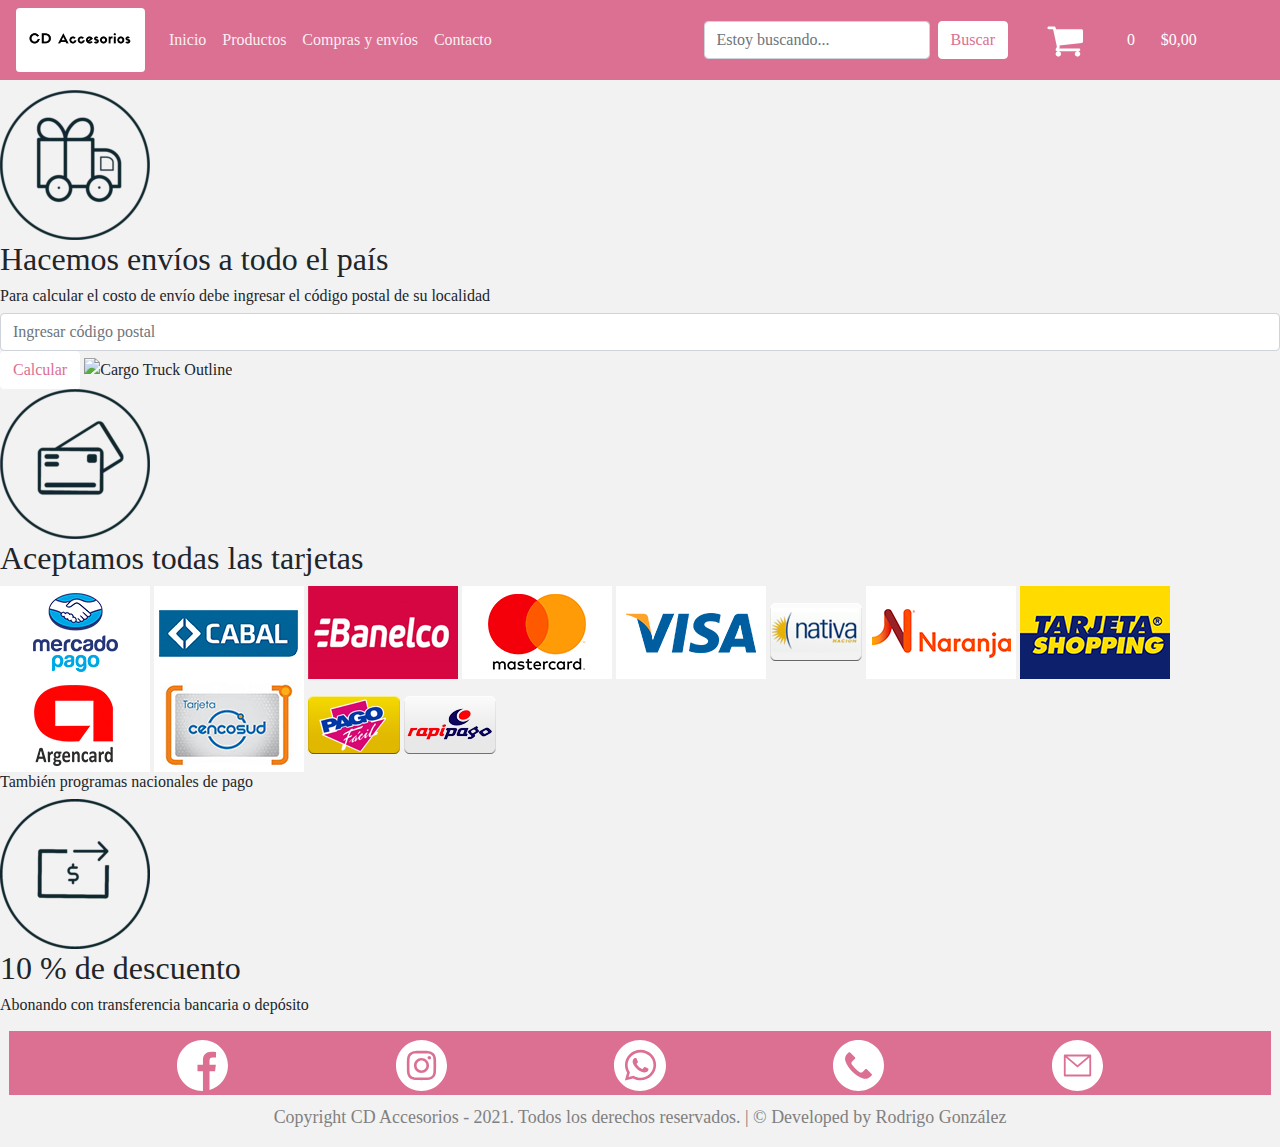
==== commit 74467fd3: "sitio con scss" ====
--- a/Pages/Compras-y-envios.html
+++ b/Pages/Compras-y-envios.html
@@ -11,6 +11,7 @@
     <link href = "https: //fonts.googleapis.com/css2? family = Prosto + One & display = swap "rel =" stylesheet ">   
     <link rel="stylesheet" href="../css/bootstrap.css">
     <link rel="stylesheet" href="../Styles/Compras.css">
+    <link rel="stylesheet" href="../Styles/index.css">
     <title>CPAccesorios | Compras y envíos</title>
 </head>
 <body>
@@ -56,46 +57,48 @@
               </form>
             </div>
         </nav>
-      </header>
+    </header>
     <main>
-      <div class="uno">
-        <img class="iconup" src="../Multimedia/Images/icono-envios-cdaccesorios-150x150.png" alt="">
-      </div>
-      <div class="one">
-        <h2>Hacemos envíos a todo el país</h2>
-        <h5>Para calcular el costo de envío debe ingresar el código postal de su localidad</h5>
-        <form id="codpostal" class="form-inline my-2 my-lg-0" action="#" method="get"></form>
-          <input id="codpostal" class="form-control mr-sm-2" type="search" placeholder="Ingresar código postal" aria-label="Search">
-            <button class="btn btn-outline-success my-2 my-sm-0" type="submit">Calcular</button>
-        <img class= "autop" src="https://media-public.canva.com/e96jk/MAENXSe96jk/1/s.svg" draggable="false" alt="Cargo Truck Outline" style="object-fit: fill;">
-      </div>
-      <div class="dos">
-        <img class="iconup" src="../Multimedia/Images/icono-metodos-de-pago-cdaccesorios-1-150x150.png" alt="">
-      </div>
-      <div class="two">
-        <div class="mediosdiv"><h2>Aceptamos todas las tarjetas</h2>
-          <img class="medios" src="../Multimedia/Images/mercadopago@2x.png" alt="mercadopago">
-          <img class="medios" src="../Multimedia/Images/cabal@2x.png" alt="cabal">
-          <img class="medios" src="../Multimedia/Images/banelco@2x.png" alt="banelco">
-          <img class="medios" src="../Multimedia/Images/mastercard@2x.png" alt="mastercard">
-          <img class="medios" src="../Multimedia/Images/visa@2x.png" alt="visa">
-          <img class="medios" src="../Multimedia/Images/nativa@2x.png" alt="nativa">
-          <img class="medios" src="../Multimedia/Images/tarjeta-naranja@2x.png" alt="tarjeta-naranja">
-          <img class="medios" src="../Multimedia/Images/tarjeta-shopping@2x.png" alt="tarjeta-shopping">
-          <img class="medios" src="../Multimedia/Images/argencard@2x.png" alt="argencard">
-          <img class="medios" src="../Multimedia/Images/cencosud@2x.png" alt="cencosud">
-          <img class="medios" src="../Multimedia/Images/pagofacil@2x.png" alt="pagofacil">
-          <img class="medios" src="../Multimedia/Images/rapipago@2x.png" alt="rapipago">
-          <br>
-          <h5>También programas nacionales de pago</h5>
+      <div class="maini">
+        <div class="uno">
+          <img class="iconup" src="../Multimedia/Images/icono-envios-cdaccesorios-150x150.png" alt="">
         </div>
-      </div>
-      <div class="tres">
-        <img class="iconup" src="../Multimedia/Images/icono-pago-transferencia-efectivo-cdaccesorios-150x150.png.webp" alt="10off">
-      </div>
-      <div class="three">
-        <div><h2>10 % de descuento</h2>
-          <h5>Abonando con transferencia bancaria o depósito</h5>
+        <div class="one">
+          <h2>Hacemos envíos a todo el país</h2>
+          <h6>Para calcular el costo de envío debe ingresar el código postal de su localidad</h6>
+          <form id="codpostal" class="form-inline my-2 my-lg-0" action="#" method="get"></form>
+            <input id="codpostal" class="form-control mr-sm-2" type="search" placeholder="Ingresar código postal" aria-label="Search">
+              <button class="btn btn-outline-success my-2 my-sm-0" type="submit">Calcular</button>
+          <img class= "autop" src="https://media-public.canva.com/e96jk/MAENXSe96jk/1/s.svg" draggable="false" alt="Cargo Truck Outline" style="object-fit: fill;">
+        </div>
+        <div class="dos">
+          <img class="iconup" src="../Multimedia/Images/icono-metodos-de-pago-cdaccesorios-1-150x150.png" alt="">
+        </div>
+        <div class="two">
+          <div class="mediosdiv"><h2>Aceptamos todas las tarjetas</h2>
+            <img class="medios" src="../Multimedia/Images/mercadopago@2x.png" alt="mercadopago">
+            <img class="medios" src="../Multimedia/Images/cabal@2x.png" alt="cabal">
+            <img class="medios" src="../Multimedia/Images/banelco@2x.png" alt="banelco">
+            <img class="medios" src="../Multimedia/Images/mastercard@2x.png" alt="mastercard">
+            <img class="medios" src="../Multimedia/Images/visa@2x.png" alt="visa">
+            <img class="medios" src="../Multimedia/Images/nativa@2x.png" alt="nativa">
+            <img class="medios" src="../Multimedia/Images/tarjeta-naranja@2x.png" alt="tarjeta-naranja">
+            <img class="medios" src="../Multimedia/Images/tarjeta-shopping@2x.png" alt="tarjeta-shopping">
+            <img class="medios" src="../Multimedia/Images/argencard@2x.png" alt="argencard">
+            <img class="medios" src="../Multimedia/Images/cencosud@2x.png" alt="cencosud">
+            <img class="medios" src="../Multimedia/Images/pagofacil@2x.png" alt="pagofacil">
+            <img class="medios" src="../Multimedia/Images/rapipago@2x.png" alt="rapipago">
+            <br>
+            <h6>También programas nacionales de pago</h6>
+          </div>
+        </div>
+        <div class="tres">
+          <img class="iconup" src="../Multimedia/Images/icono-pago-transferencia-efectivo-cdaccesorios-150x150.png.webp" alt="10off">
+        </div>
+        <div class="three">
+          <div><h2>10 % de descuento</h2>
+            <h6>Abonando con transferencia bancaria o depósito</h6>
+          </div>
         </div>
       </div>
     </main>
--- a/Styles/index.css
+++ b/Styles/index.css
@@ -0,0 +1,416 @@
+* {
+  margin: 0px;
+  padding: 0px;
+  font-family: "Comic Sans MS";
+}
+
+a:link,
+a:visited,
+a:active {
+  text-decoration: none;
+  padding: 0%;
+}
+
+body {
+  background-color: rgb(242, 242, 242);
+}
+
+header {
+  position: fixed;
+  top: 0;
+  width: 100%;
+  z-index: 90;
+}
+
+.bg-light {
+  background-color: rgb(219, 112, 147) !important;
+}
+
+.header__logo {
+  grid-column: 1;
+  height: 5vw;
+  display: flex;
+  border-radius: 0.3vw;
+}
+
+.navbar-light .navbar-toggler {
+  background-color: white;
+}
+
+.navbar-light .navbar-nav .show > .nav-link,
+.navbar-light .navbar-nav .active > .nav-link,
+.navbar-light .navbar-nav .nav-link.show,
+.navbar-light .navbar-nav .nav-link.active {
+  color: rgba(255, 255, 255, 0.9);
+}
+
+.btn:not(:disabled):not(.disabled) {
+  color: #db7093;
+  background-color: #ffffff;
+  border-color: #ffffff;
+}
+
+.btn:not(:disabled):not(.disabled):hover {
+  color: #ffffff;
+  background-color: rgb(255, 0, 212);
+  border-color: rgb(255, 0, 212);;
+}
+
+.header__nav__buscador__pay {
+  margin-left: 3vw;
+  display: grid;
+  grid-template-columns: 3vw 14vw;
+  grid-template-rows: 2.5vw;
+  align-content: center;
+  align-items: center;
+  flex-flow: row wrap;
+  -webkit-box-align: center;
+  -ms-flex-align: center;
+  align-items: center;
+}
+
+.header__nav__buscador__pay__summary {
+  display: flex;
+  color: white;
+  fill: white;
+}
+
+.header__nav__buscador__pay__item {
+  display: flex;
+  margin-left: 1.3vw;
+  color: white;
+}
+
+.header__nav__buscador__pay__item__cantidad {
+  margin: 2vw;
+}
+
+@media (min-width: 992px) {
+  .navbar-expand-lg .navbar-collapse {
+    display: flex !important;
+    flex-basis: auto;
+    flex-wrap: wrap;
+  }
+
+  h3 {
+    display: none;
+  }
+}
+
+main {
+  margin-top: 7vw;
+}
+
+.SeccionOne {
+  display: grid;
+  grid-template-columns: 1fr 1fr 1fr;
+  grid-template-rows: 1fr;
+  grid-auto-rows: 1fr 1fr;
+  gap: 0 2%;
+  grid-auto-flow: row;
+  grid-template-areas: "SeccionOne__P1 SeccionOne__P2 SeccionOne__P3";
+  width: 100vw;
+  overflow: hidden;
+  font-family: "Comic Sans MS";
+  justify-content: center;
+  align-items: center;
+}
+
+.SeccionOne__P1 {
+  grid-column: 1 / 2;
+  display: flex;
+  flex-direction: column;
+  text-align: center;
+  width: 30vw;
+  margin-left: auto;
+  margin-top: 5vh;
+  margin-bottom: 5vh;
+  font-size: 25px;
+  color: #FFFFFF;
+  background-color: rgb(219, 112, 147);
+  padding: 5px;
+  border-radius: 15px;
+  transition: all 0.3s;
+}
+
+.SeccionOne__P2 {
+  grid-column: 2 / 3;
+  display: flex;
+  flex-direction: column;
+  text-align: center;
+  width: 30vw;
+  margin: auto;
+  margin-top: 5vh;
+  margin-bottom: 5vh;
+  font-size: 25px;
+  color: #FFFFFF;
+  background-color: rgb(219, 112, 147);
+  padding: 5px;
+  border-radius: 15px;
+  transition: all 0.3s;
+}
+
+.SeccionOne__P3 {
+  grid-column: 3;
+  display: flex;
+  flex-direction: column;
+  text-align: center;
+  width: 30vw;
+  margin-top: 5vh;
+  margin-bottom: 5vh;
+  font-size: 25px;
+  color: #FFFFFF;
+  background-color: rgb(219, 112, 147);
+  padding: 5px;
+  border-radius: 15px;
+  transition: all 0.3s;
+}
+
+.SeccionOne__P1:hover {
+  width: 35vw;
+}
+
+.SeccionOne__P2:hover {
+  width: 35vw;
+}
+
+.SeccionOne__P3:hover {
+  width: 35vw;
+}
+
+.Titulo {
+  width: 100%;
+}
+
+h1 {
+  color: palevioletred;
+  font-family: "Comic Sans MS";
+  font-size: 6vw;
+  text-align: center;
+  margin-top: 5rem;
+  margin-bottom: 0rem;
+}
+
+.SeccionOne div img {
+  display: flex;
+  align-items: center;
+  height: auto;
+  margin: 0.5rem;
+  flex-direction: column;
+  justify-content: center;
+}
+
+.SeccionTwoTitulo {
+  color: palevioletred;
+  font-family: "Comic Sans MS";
+  font-size: 1.5rem;
+  text-align: center;
+  margin-top: 2rem;
+  margin-bottom: 1rem;
+}
+
+.SeccionTwo {
+  display: grid;
+  grid-template-columns: 1fr 1fr 1fr;
+  grid-template-rows: 1fr;
+  grid-auto-rows: 1fr 1fr;
+  gap: 0 2%;
+  grid-auto-flow: row;
+  grid-template-areas: "SeccionTwo__P1 SeccionTwo__P2 SeccionTwo__P3";
+  width: 100vw;
+  overflow: hidden;
+  font-family: "Comic Sans MS";
+  justify-content: center;
+  align-items: center;
+}
+
+.SeccionTwo__P1 {
+  grid-column: 1 / 2;
+  display: flex;
+  flex-direction: column;
+  text-align: center;
+  width: 30vw;
+  margin-left: auto;
+  margin-top: 5vh;
+  margin-bottom: 5vh;
+  font-size: 25px;
+  color: #FFFFFF;
+  background-color: rgb(219, 112, 147);
+  padding: 5px;
+  border-radius: 15px;
+  transition: all 0.3s;
+}
+
+.SeccionTwo__P2 {
+  grid-column: 2 / 3;
+  display: flex;
+  flex-direction: column;
+  text-align: center;
+  width: 30vw;
+  margin: auto;
+  margin-top: 5vh;
+  margin-bottom: 5vh;
+  font-size: 25px;
+  color: #FFFFFF;
+  background-color: rgb(219, 112, 147);
+  padding: 5px;
+  border-radius: 15px;
+  transition: all 0.3s;
+}
+
+.SeccionTwo__P3 {
+  grid-column: 3;
+  display: flex;
+  flex-direction: column;
+  text-align: center;
+  width: 30vw;
+  margin-top: 5vh;
+  margin-bottom: 5vh;
+  font-size: 25px;
+  color: #FFFFFF;
+  background-color: rgb(219, 112, 147);
+  padding: 5px;
+  border-radius: 15px;
+  transition: all 0.3s;
+}
+
+.SeccionTwo__P1 {
+  grid: SeccionOne__P1;
+}
+
+.SeccionTwo__P2 {
+  grid: SeccionOne__P2;
+}
+
+.SeccionTwo__P3 {
+  grid: SeccionOne__P3;
+}
+
+.SeccionTwo div img {
+  display: flex;
+  align-items: center;
+  height: auto;
+  margin: 3rem;
+  flex-direction: column;
+  justify-content: center;
+}
+
+.carousel {
+  position: relative;
+  margin: 6rem;
+  margin-top: 0.3rem;
+  padding: 0.3rem;
+  background-color: palevioletred;
+  z-index: 2;
+}
+
+.w-100 {
+  height: 30rem;
+}
+
+h5 {
+  font-size: 1.25rem;
+  color: #db7093;
+  background-color: whitesmoke;
+  width: 50%;
+  height: 2rem;
+  left: 30%;
+  right: 30%;
+  top: 1rem;
+  position: relative;
+}
+
+a:hover {
+  color: rgb(255, 0, 212);
+}
+
+@media (min-width: 575.98px) {
+  .SeccionTwo {
+    display: none;
+  }
+  .SeccionTwoTitulo {
+    margin-bottom: 0;
+  }
+}
+
+@media (max-width: 575.98px) {
+  .header__logo {
+    height: 10vw;
+  }
+
+  main {
+    margin-top: 18vw;
+  }
+
+  h1 {
+    font-size: 1.6rem;
+  }
+
+  .w-100 {
+    height: 15rem;
+  }
+
+  .carousel {
+    position: relative;
+    margin: 0rem;
+    margin-top: 0.3rem;
+    padding: 0.3rem;
+    background-color: palevioletred;
+    z-index: 2;
+  }
+
+  .SeccionTwo {
+    display: none;
+  }
+
+  h2 {
+    display: none;
+  }
+}
+
+footer {
+  display: grid;
+  grid-template-columns: 1fr 1fr;
+  grid-template-rows: 6vw 2vw;
+  height: auto;
+  grid-auto-rows: 1fr 1fr;
+  gap: 0 2%;
+  grid-template-areas: "SocialMedia" "LeyedaFoot";
+}
+
+.socialMedia {
+  grid-row-start: 1;
+  grid-column-start: 1;
+  grid-column-end: 3;
+  display: flex;
+  background-color: palevioletred;
+  margin: 1vh;
+  padding-top: 0.3vw;
+  height: 5vw;
+  align-items: center;
+  justify-content: space-evenly;
+  list-style: none;
+}
+
+footer p {
+  margin-top: 0.3rem;
+}
+
+.socialMedia li a img {
+  width: 4vw;
+  height: auto;
+}
+
+.socialMedia li a img:hover {
+  width: 5vw;
+}
+
+.LeyendaFoot {
+  grid-row-start: 2;
+  grid-column-start: 1;
+  grid-column-end: 3;
+  margin: auto;
+  font-size: 1.4vw;
+  font-family: "Comic Sans MS";
+  color: gray;
+}